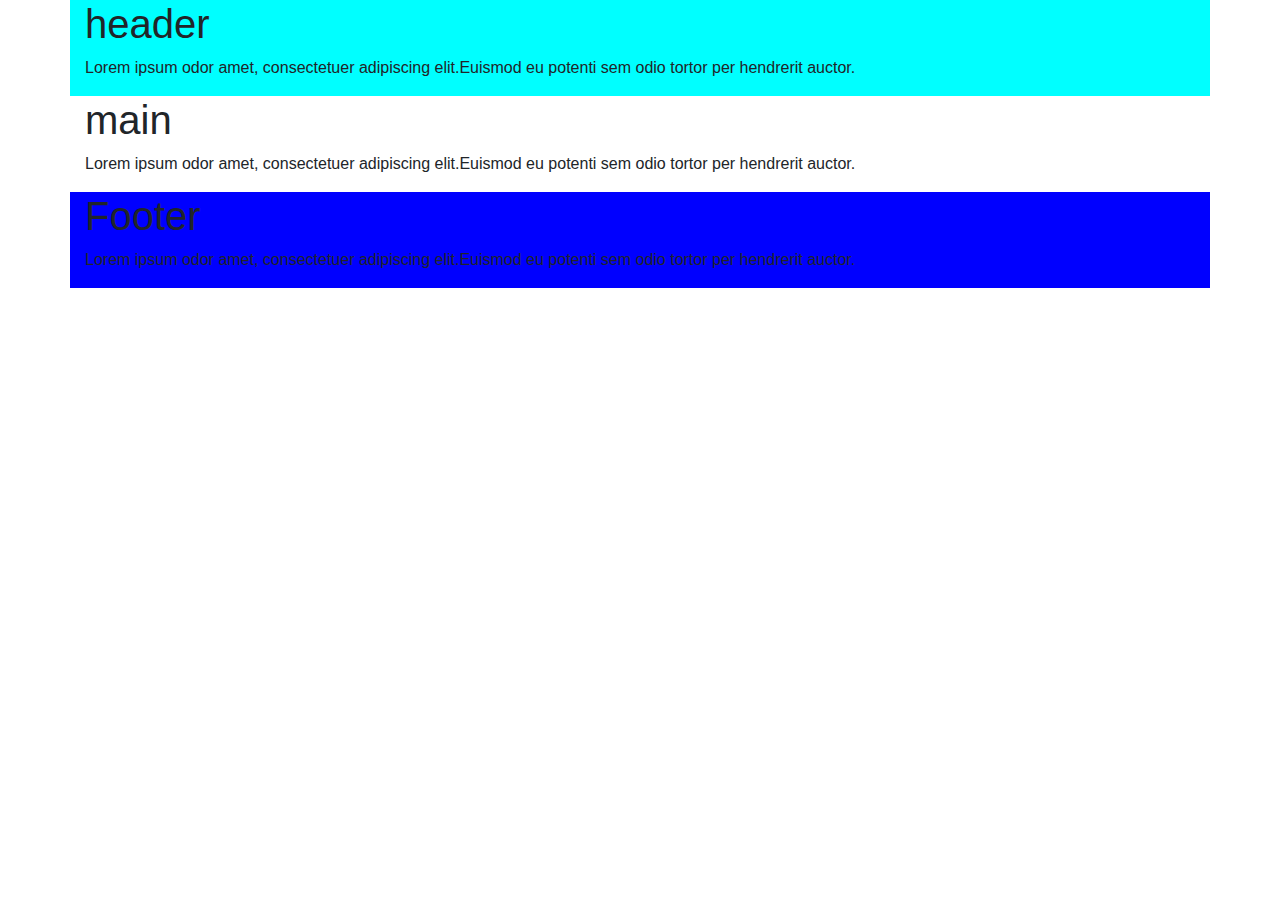
==== bootstrap.html @ 4cf97615 "first commit" ====
<!doctype html>
<html lang="en">
  <head>
  
    <meta charset="utf-8">
    <meta name="viewport" content="width=device-width, initial-scale=1, shrink-to-fit=no">

    <link rel="stylesheet" href="https://cdn.jsdelivr.net/npm/bootstrap@4.3.1/dist/css/bootstrap.min.css" integrity="sha384-ggOyR0iXCbMQv3Xipma34MD+dH/1fQ784/j6cY/iJTQUOhcWr7x9JvoRxT2MZw1T" crossorigin="anonymous">

    <title>Hello, world!</title>
  </head>
  <body>
    <div class="container">
      <div class="row justify-content-md-center">
        <div class="col-md-12" style="background-color: aqua;">
          <header>
          <h1>header</h1>
          <p>Lorem ipsum odor amet, consectetuer adipiscing elit.Euismod eu potenti sem odio tortor per hendrerit auctor.</p>
        </header>
        </div>
        <div class="col-md-12">
          <main>
            
          <h1>main</h1>
          
          <p>Lorem ipsum odor amet, consectetuer adipiscing elit.Euismod eu potenti sem odio tortor per hendrerit auctor.</p>
         </main>
        </div>
        <div class="col-md-12" style="background-color: blue;">
          <footer>
          <h1>Footer</h1>
          <p>Lorem ipsum odor amet, consectetuer adipiscing elit.Euismod eu potenti sem odio tortor per hendrerit auctor.</p>
        </footer>
        </div>
      </div>
    </div>

  </body>
</html>
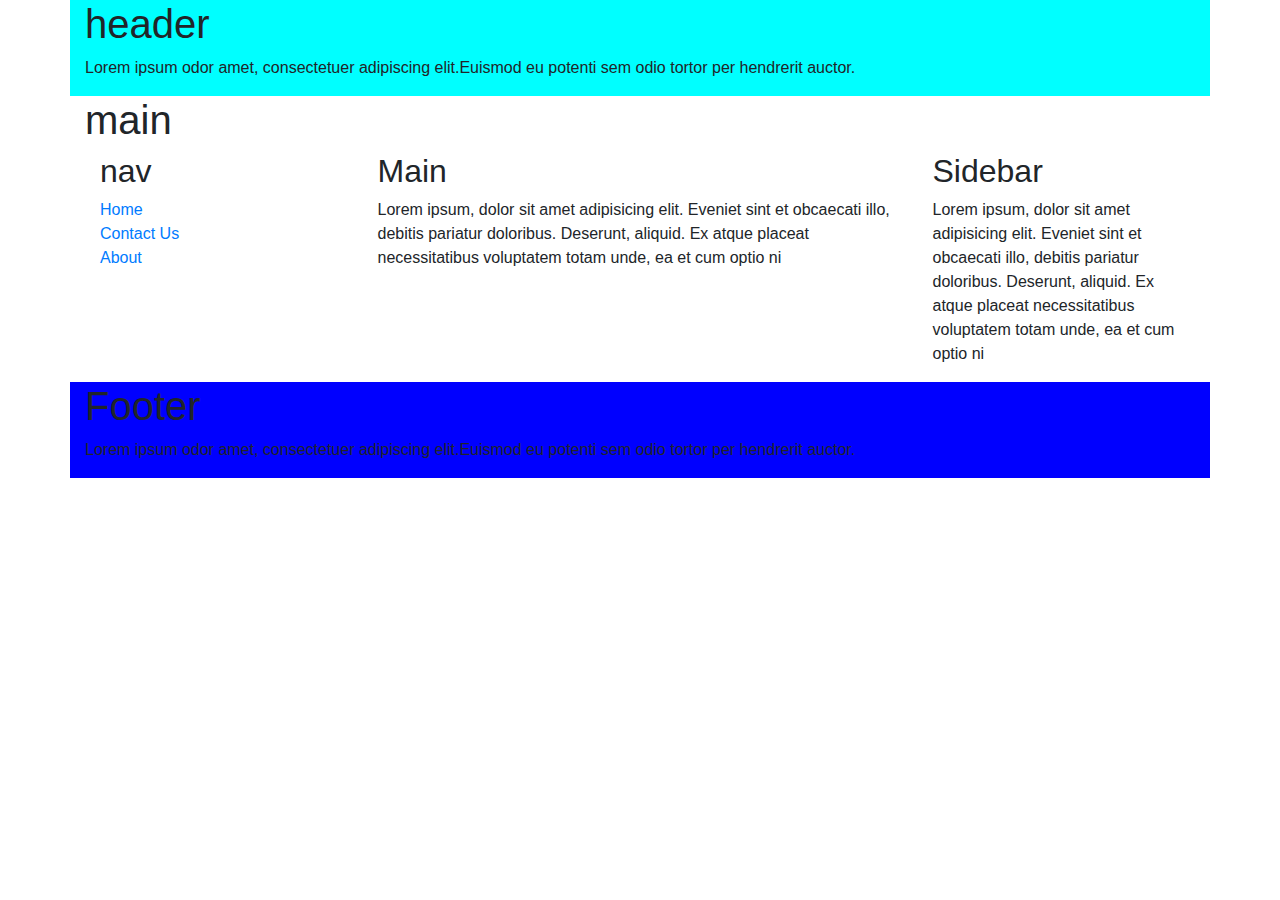
==== commit 81bd08c4: "added nested" ====
--- a/bootstrap.html
+++ b/bootstrap.html
@@ -20,10 +20,28 @@
         </div>
         <div class="col-md-12">
           <main>
-            
-          <h1>main</h1>
+            <h1>main</h1>
+            <section class="container">
+              <div class="row">
+                  <div class="col-3">
+                    <h2>nav</h2>
+                      <nav>
+                          <a href="index.html">Home</a><br>
+                          <a href="contact.html">Contact Us</a><br>
+                          <a href="about.html">About</a><br>
+                      </nav>
+                  </div>
+                  <div class="col-6">
+                    <h2>Main</h2>
+                  <p> Lorem ipsum, dolor sit amet adipisicing elit. Eveniet sint et obcaecati illo, debitis pariatur doloribus. Deserunt, aliquid. Ex atque placeat necessitatibus voluptatem totam unde, ea et cum optio ni</p>
+                  </div>
+                  <div class="col-3">
+                    <h2>Sidebar</h2>
+                    <p> Lorem ipsum, dolor sit amet adipisicing elit. Eveniet sint et obcaecati illo, debitis pariatur doloribus. Deserunt, aliquid. Ex atque placeat necessitatibus voluptatem totam unde, ea et cum optio ni</p>
+                    </div>
+              </div>
+          </section>
           
-          <p>Lorem ipsum odor amet, consectetuer adipiscing elit.Euismod eu potenti sem odio tortor per hendrerit auctor.</p>
          </main>
         </div>
         <div class="col-md-12" style="background-color: blue;">
